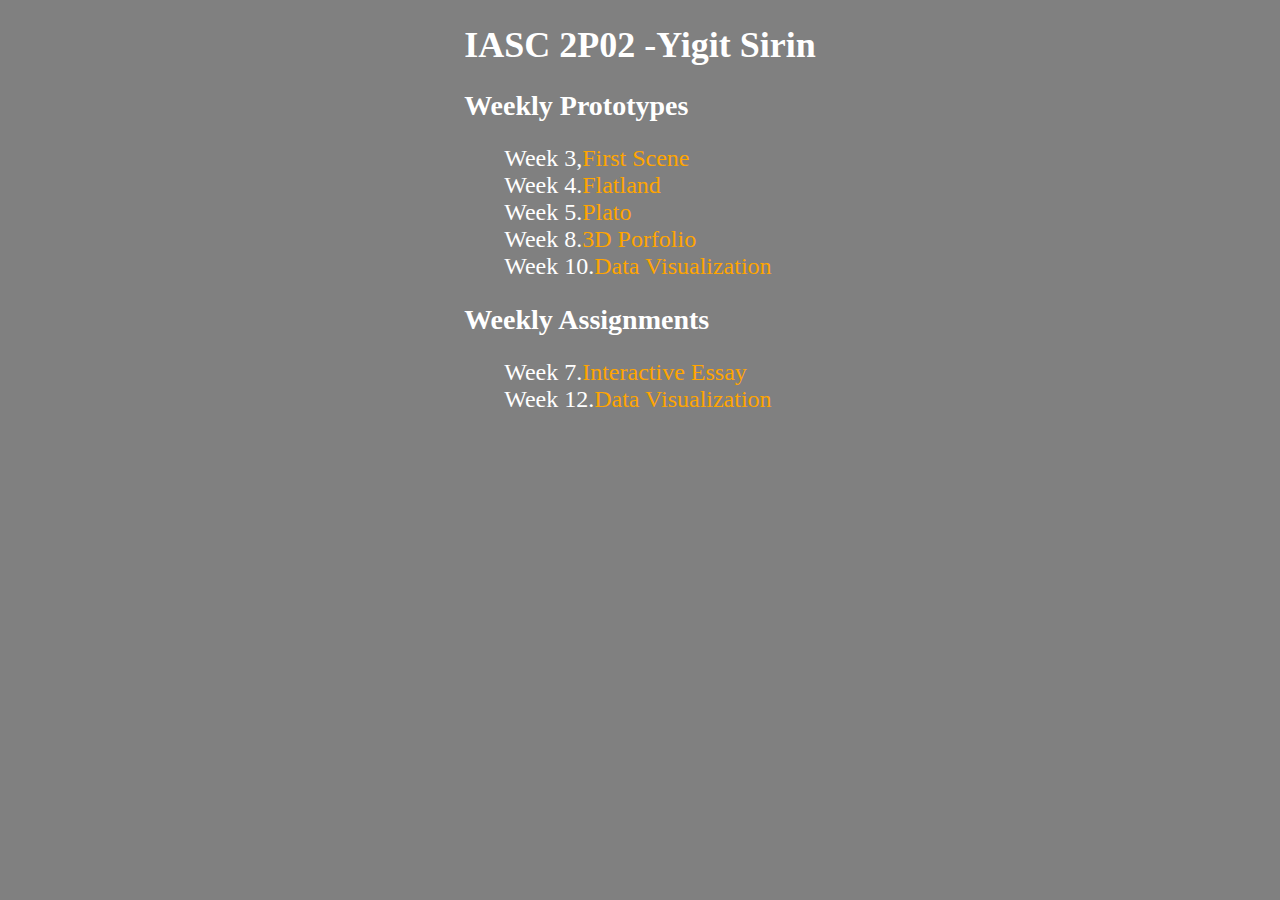
==== index.html @ d65deb64 "My First Website" ====
<!DOCTYPE html>
<head>
    <title>IASC 2P02 - Yigit Sirin</title>

    <!-- CSS -->
    <link rel="stylesheet" href="style.css">
</head>

<body>
    <h1>IASC 2P02 -Yigit Sirin</h1>
    <h2> Weekly Prototypes</h2>


    <ul>
        <li>Week 3,<a href="Week3/index.html">First Scene</a></li>
        <li>Week 4.<a href="">Flatland</a></li>
        <li>Week 5.<a href="">Plato</a></li>
        <li>Week 8.<a href="">3D Porfolio</a></li>
        <li>Week 10.<a href="">Data Visualization</a></li>
    </ul>

    <h2>Weekly Assignments</h2>
    <ol>
        <li>Week 7.<a href="">Interactive Essay </a></li>
        <li>Week 12.<a href="">Data Visualization </a></li>
    </ol>
</body>
---- style.css ----
body {
    background-color: grey;
    color:white;
    margin: 0 auto;
    width: fit-content;
    text-align:left;

}

h1{
    font-size: 36px; 
}

h2{
    font-size: 28px;

}

li{
    font-size: 24px;
    list-style-type: none;

}

a{
    color: orange;
    text-decoration: none;

}

a:hover{
    color: aqua;
    text-decoration: overline;
}
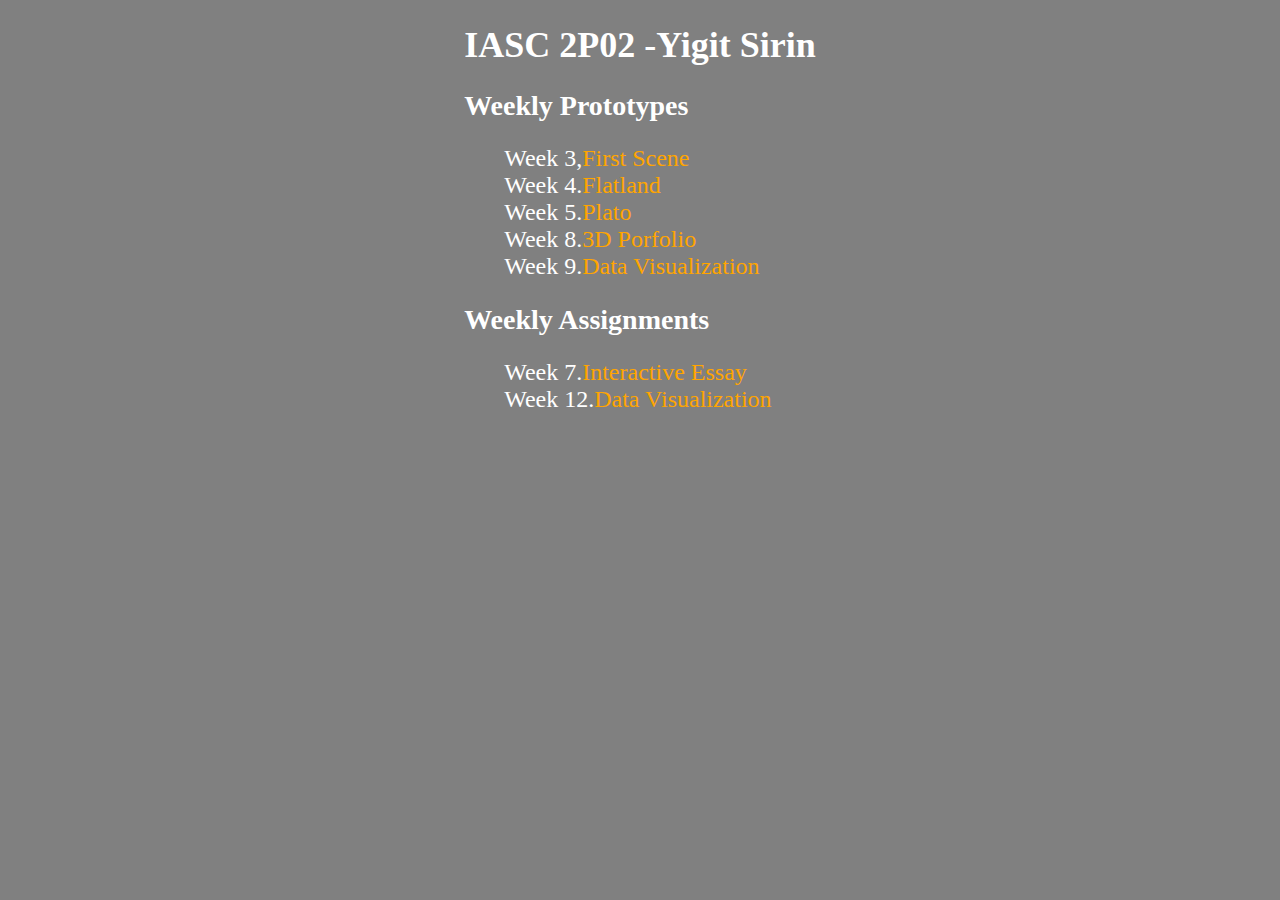
==== commit 5b3b349d: "week 8 commited" ====
--- a/index.html
+++ b/index.html
@@ -13,15 +13,15 @@
 
     <ul>
         <li>Week 3,<a href="Week3/index.html">First Scene</a></li>
-        <li>Week 4.<a href="">Flatland</a></li>
-        <li>Week 5.<a href="">Plato</a></li>
-        <li>Week 8.<a href="">3D Porfolio</a></li>
-        <li>Week 10.<a href="">Data Visualization</a></li>
+        <li>Week 4.<a href="Week4/index.html">Flatland</a></li>
+        <li>Week 5.<a href="Week5/index.html">Plato</a></li>
+        <li>Week 8.<a href="Week8/index.html">3D Porfolio</a></li>
+        <li>Week 9.<a href="Week9/index.html">Data Visualization</a></li>
     </ul>
 
     <h2>Weekly Assignments</h2>
     <ol>
-        <li>Week 7.<a href="">Interactive Essay </a></li>
+        <li>Week 7.<a href="Assignment1/index.html">Interactive Essay </a></li>
         <li>Week 12.<a href="">Data Visualization </a></li>
     </ol>
 </body>